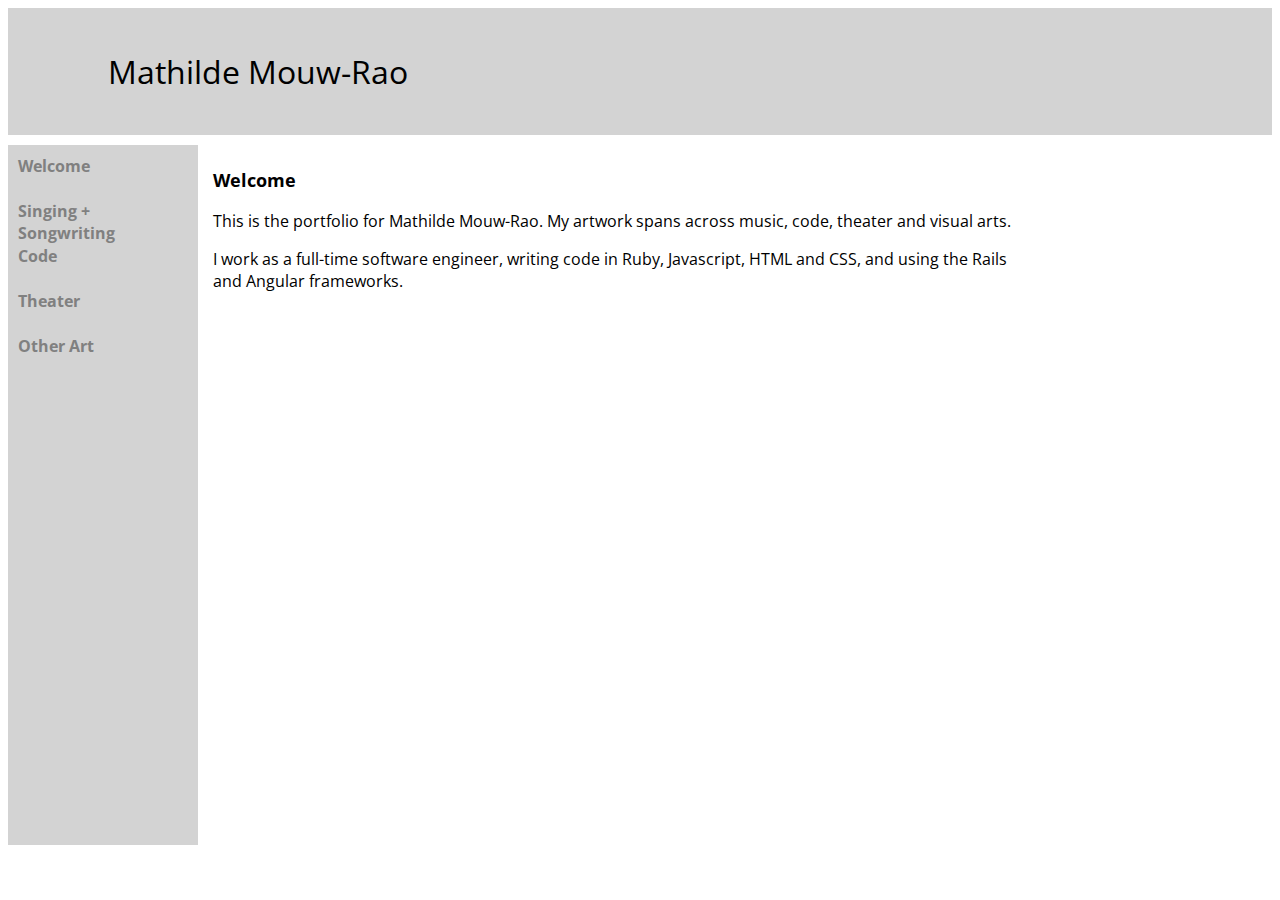
==== index.html @ b98ace01 "Load behavior.js after jquery:" ====
<!DOCTYPE html>
<head>
  <link rel="stylesheet" type="text/css" href="style.css">
  <script src="https://code.jquery.com/jquery-3.4.1.min.js"></script>
  <link href="https://fonts.googleapis.com/css?family=Open+Sans&display=swap" rel="stylesheet">
</head>
  <body>
    <div class="top-title">
      <p>Mathilde Mouw-Rao</p>
    </div>
    <div class="container">
      <div class="nav nav-container">
          <div class="nav-item" id="bio-js">
            <a href="#">Welcome</a>
          </div>
          <div class="nav-item" id="songwriting-js">
            <a href="#">Singing + Songwriting</a>
          </div>
          <div class="nav-item" id="code-js">
            <a href="#">Code</a>
          </div>
          <div class="nav-item" id="opera-js">
            <a href="#">Theater</a>
          </div>
          <div class="nav-item" id="moreart-js">
            <a href="#">Other Art</a>
          </div>
        </div>

        <!-- ====================================== -->
        <!-- portfolio sections -->
        <!-- ====================================== -->

        <!-- Songwriting -->
        <div class="portfolio-section songwriting">
            <div>
              <div class="portfolio-item__subtitle">
                <p>Singing + Songwriting</p>
              </div>
              <div class="portfolio-section__summary portfolio-item__description">
                <p>
                  I have been writing and performing music for over 16 years. Recently, I have been performing in the San Francisco Bay Area, organizing jam sessions with fellow musicians, taking classes in sound engineering at Women's Audio Mission, and recording new music. My lyrics are darkly witty,often humorous, with a strong melody and accompanied by an indie folk-rock guitar style. I am eager to stretch my musical knowledge, experiment with new techniques, and play with other musicians. As my art evolves, I aim to bring my work with sound and code together.
                </p>
              </div>  
              <div class="portfolio-item__container_next-to-eachother">
                <div class="portfolio-item__media">
                  <iframe width="560" height="315" src="https://www.youtube-nocookie.com/embed/hNOTkcXVN7c" frameborder="0" allow="accelerometer; autoplay; encrypted-media; gyroscope; picture-in-picture" allowfullscreen></iframe>
                </div>
                <div class="portfolio-item__media">
                  <iframe class="portfolio-item__media" width="100%" height="300" scrolling="no" frameborder="no" allow="autoplay" src="https://w.soundcloud.com/player/?url=https%3A//api.soundcloud.com/users/11374415&color=%23747c84&auto_play=false&hide_related=false&show_comments=true&show_user=true&show_reposts=false&show_teaser=true&visual=true"></iframe>
                </div>
              </div>
              <div class="portfolio-item__link portfolio-item__subtitle">
                  <a href="https://www.tildemouwmusic.com">Tilde Mouw music official website</a>
              </div>
            </div>
            <div class="portfolio-item__subtitle top-space">
              Courses
            </div>
            <div class="portfolio-section__summary portfolio-item__description">
                <p>
                  Alongside my songwriting and performing, I am learning sound engineering. I have taken the following classes at Women&#39;s Audio Mission.
                </p>
              </div> 
            <div class="portfolio-item__link">
              <a href="https://www.womensaudiomission.org/trainings/wam-level-1-recording-spring-2018/">Intro To Music Production</a>
            </div>
            <div class="portfolio-item__link">
              <a href="https://www.womensaudiomission.org/trainings/wam-level-2-mixing-signal-processing/">WAM Level 2 - Mixing and Signal Processing</a>
            </div>
            <div class="portfolio-item__link">
              <a href="https://womensaudiomission.org/trainings/introduction-electronic-music-production-2/">Introduction to Electronic Music Production</a>
            </div>
            <div class="portfolio-item__link">
              <a href="https://www.womensaudiomission.org/trainings/introduction-live-sound-spring-2019/">Intro to Live Sound with Heidi Trefethen</a>
            </div>
        </div>
        
        <!-- Code -->
        <div class="portfolio-section code">
          <div class="portfolio-item__subtitle">
            <p>Code</p>
          </div>
          <div class="portfolio-section__summary portfolio-item__description">
            <p>
              I work full time as a software engineer, and unfortunately the bulk of the code I write is proprietary and not sharable here. The code I wrote before I was employed shows the seeds of my interest in coding as a creative and collaborative endeavor. At work, I enjoy working out optimal modeling and architecture, digging into problems with a pair, and trying to make our code readable and hopefully elegant or even beautiful. Below are examples of my early experiments in combining code and art, an example of a tech talk I gave, libraries where I have been an open source contributor, and a link to my software engineer professional profile. 
            </p>
          </div>
          <div class="portfolio-item__subtitle">
              <p>Code + Art projects</p>
          </div>
          <div class="portfolio-section__coding-projects">
            <div class="portfolio-item__coding-project">
                <div class="portfolio-item__link">
                    <a href="http://mathildemouw.github.io/html5-canvas-drawing-with-poetry/">Drawing in CSS canvas with Poetry</a>
                </div>
                <div class="portfolio-item__image-section">
                  <img class="portfolio-item__image" src="images/drawing.png">
                </div>
                <div class="portfolio-section__summary">
                  <p>
                    This project was an experiment looking at how introducing randomness into a drawing canvas could result in an interesting image.
                  </p>
                </div>
              </div>
              <div class="portfolio-item__coding-project">
                <div class="portfolio-item__link">
                  <a href="http://mathildemouw.github.io/mario-threejs/">Mario in Threejs</a>
                </div>
                <div class="portfolio-item__image-section">
                  <img class="portfolio-item__image" src="images/mario3js2.png">
                </div>
                <div class="portfolio-section__summary">
                  <p>
                    A few of the folks in my cohort at Dev Bootcamp and I worked together to create a 3D 8-bit Mario in ThreeJS in an effort to teach ourselves the ins and outs of the library during the program.
                  </p>
                </div>
              </div>
              <div class="portfolio-item__coding-project">
                <div class="portfolio-item__link">
                  <a href="http://mathildemouw.github.io/Object-Oriented-JS-Snake/">Simple Snake</a>
                </div>
                <div class="portfolio-item__image-section">
                  <img class="portfolio-item__image" src="images/snake.jpg">
                </div>
                <div class="portfolio-section__summary">
                  <p>
                    In my version of Snake, I made an effort to make the code object oriented and beautiful, in addition to making a simple, minimalist game.
                  </p>
                </div>
              </div>
          </div>

          <div class="portfolio-item__subtitle">
            <p>Tech Talk: The Evil Tale of Evil Pair</p>
          </div>
          <div class="portfolio-item__description">
            <p>This was a pair-programming talk I gave at Heroku for Fog City Ruby Meetup, 2017. It delved into the power of one of the variants of pairing, the Evil Pair, that is sometimes added during a <a href= "https://www.coderetreat.org">Code Retreat</a> to lighten the mood and teach lessons that we don't normally learn when we're too focused on being productive.</p>
          </div>
          <div>
            <a href="images/The Evil Tale of Evil Pair SF.rb.pdf">View the slides</a>
          </div>
          <div class="portfolio-item__image-section">
            <img class="portfolio-item__image" src="images/evil_pair_picture.png">
          </div>

          <div class="portfolio-item__subtitle top-space">
            <p>Open Source Libraries</p>
          </div>
          <div class="portfolio-item__link">
            <a href="https://github.com/doubleunion/arooo">Double Union's AROOO Membership Management App</a>
          </div>
          <div class="portfolio-item__link">
            <a href="https://github.com/apokalipto/devise_saml_authenticatable">DeviseSamlAuthenticatable</a>
          </div>

          <div class="portfolio-item__subtitle">
            <p>Courses</p>
          </div>
          <div class="portfolio-item__link">
            <a href="https://www.coursera.org/learn/internetgiants">Internet Giants: The Law and Economics of Media Platforms on Coursera</a>
          </div>
          <div class="portfolio-item__link">
            <a href="https://bradfieldcs.com/courses/architecture">Bradfield School of Computer Science, Computer Architecture course </a>
          </div>

          <div class="portfolio-item__subtitle">
            <p>Resume</p>
          </div>

          <div class="portfolio-item__link">
            <a href="https://www.linkedin.com/in/mathildemouw/">Mathilde Mouw-Rao LinkedIn</a>
          </div>
        </div>

        <!-- Opera -->
        <div class="portfolio-section opera">
          <div class="portfolio-item__subtitle">
            <p>Theater</p>
          </div>
          <div class="portfolio-section__summary portfolio-item__description">
            <p>
              I have been fortunate to get to produce two shows that I wrote. I wrote the music and libretto for "Love and a Lion," an opera for 8 singers, cello, violin and keyboard, and produced it at my school and in the 2008 Minnesota Fringe Festival. I wrote the script and music for "No Catharsis", a musical with two actors, vocals, xylophone, keyboard and guitar, and produced the show in the 2013 Minnesota Fringe Festival. My theater work also includes designing and building costumes, designing and building sets, designing lighting, acting, dancing and running box office.
            </p>
            <p>
              Putting on a theater production is necessarily collaborative. I love the process of bringing a theater production to life, all the way from the page to a performance. Working with actors, musicians, directors, set, costume and lighting designers involves getting my ideas across and listening to the ideas of the other artists, being able to work with what's possible and together discover strong decisions that will make the performance so much more than what I could have originally imagined while writing the show. 
            </p>
          </div>
          <div class="portfolio-item__subtitle">
            <p>No Catharsis (2013)</p>
          </div>
          <div class="portfolio-section__summary portfolio-item__description">
            <p>
              "No Catharsis," a musical tale of video blogging despite well-meaning room mates, written and directed by Mathilde Mouw-Rao, performed by Parker Sera, Brianna Olson-Carr and Sean Phillips in the James Sewell Ballet Tek Box at The Cowles Center in downtown Minneapolis. We were well recieved by Minnesota Fringe Festival audiences who described it as, "A wonderfully creative look at the way people express themselves with other people, through music."  One reviewer wrote "This production is second to none.  The direction of this was well crafted with intelligent quips and [anecdotes] about the reality that our society faces, showing the parallels between technological and human interactions." 
            </p>
          </div>
          <div class="portfolio-item__subtitle portfolio-item__description">
            <p>Below, is the trailer for "No Catharsis" and photo of the cast on stage.</p>
          </div>
          <div class="portfolio-item__container_next-to-eachother">
            <div class="portfolio-item__media">
              <iframe width="560" height="315" src="https://www.youtube-nocookie.com/embed/UptUsfMpNvw" frameborder="0" allow="accelerometer; autoplay; encrypted-media; gyroscope; picture-in-picture" allowfullscreen></iframe>
            </div>
            <div class="portfolio-item__image-section">
              <img class="portfolio-item__image" src="images/no_catharsis_cast.jpg">
            </div>
          </div>
          <div class="portfolio-item__subtitle top-space">
            <p>Love and a Lion (2008)</p>
          </div>
          <div class="portfolio-section__summary portfolio-item__description">
              <p>Below, are the trailer for the second run of the "Love and a Lion", in the Minnesota Fringe Festical, 2008, and recording of the full show from the original run.</p>
            </div>
          <div>
            <div class="portfolio-item__container_next-to-eachother">
              <div class="portfolio-item__media">
                <iframe width="560" height="315" src="https://www.youtube-nocookie.com/embed/wBKDorj3paM" frameborder="0" allow="accelerometer; autoplay; encrypted-media; gyroscope; picture-in-picture" allowfullscreen></iframe>
              </div>
              <div class="portfolio-item__media">
                <iframe width="560" height="315" src="https://www.youtube-nocookie.com/embed/TdYQRLnlC54" frameborder="0" allow="accelerometer; autoplay; encrypted-media; gyroscope; picture-in-picture" allowfullscreen></iframe>
              </div>
            </div>
            </div>
            
            <div class="portfolio-item__subtitle top-space">
              <p>Costume design</p>
            </div>
            <div class="portfolio-section__summary portfolio-item__description">
              <p>Costume design for "Six Billion Utopias: A collaborative performance about gender and mental health", a thesis project by Taiga Christie, 2011.</p>
            </div>
            <div class="portfolio-item__container_next-to-eachother">
              <div class="portfolio-item__image-section">
                <img class="portfolio-item__image" src="images/six_billion_utopias_cast.jpg">
              </div>
              <div class="portfolio-item__image-section">
                <img class="portfolio-item__image" src="images/six_billion_utopias_actors.jpg">
              </div>
            </div>
            <div class="portfolio-item__container_next-to-eachother">
              <div class="portfolio-item__image-section">
                <img class="portfolio-item__image" src="images/six_billion_utopias_brambles.jpg">
              </div>
              <div class="portfolio-item__image-section">
                <img class="portfolio-item__image" src="images/six_billion_utopias_sarah.jpg">
              </div>
            </div>
            <div class="portfolio-item__container_next-to-eachother">
              <div class="portfolio-item__image-section">
                <img class="portfolio-item__image" src="images/six_billion_utopias_ellen.jpg">
              </div>
              <div class="portfolio-item__image-section">
                <img class="portfolio-item__image" src="images/six_billion_utopias_taylor.jpg">
              </div>
            </div>
        </div>

        <!-- More Art -->
        <div class="portfolio-section moreart">
          <div>
            <div class="portfolio-item__subtitle">
              <p>Other Art</p>
            </div>
            <div class="portfolio-section__summary portfolio-item__description">
              <p>
                I enjoy exploring different techniques and media in my art. The examples below show my experiments knitting original patterns, drawing a comic series, "The Greatest Band Ever," with co-author Christopher Lander, sculpting with Sculpey clay, and paiting with oil paints.
              </p>
            </div>
            <div class="portfolio-item__subtitle">
              <p>Knitting from original patterns</p>
            </div>
            <div class="portfolio-item__container_next-to-eachother">
              <div class="portfolio-item__image-section">
                <img class="portfolio-item__image" src="images/knit_cat.jpg">
              </div>
              <div class="portfolio-item__image-section">
                <img class="portfolio-item__image" src="images/knit_throw.jpg">
              </div>
            </div>
            <div class="portfolio-item__container_next-to-eachother">
              <div class="portfolio-item__image-section">
                <img class="portfolio-item__image" src="images/knit_hat_and_vest.jpg">
              </div>
              <div class="portfolio-item__image-section">
                <img class="portfolio-item__image" src="images/knit_sweater.jpg">
              </div>
            </div>
          </div>
          <div>
            <div class="portfolio-item__subtitle">
              <p>Comics</p>
            </div>
            <div class="portfolio-item__container_next-to-eachother">
              <div class="portfolio-item__image-section">
                <img class="portfolio-item__image" src="images/gbe_color.jpg">
              </div>
              <div class="portfolio-item__image-section">
                  <img class="portfolio-item__image" src="images/gbe_hair.jpg">
              </div>
            </div>
            <div class="portfolio-item__link portfolio-item__subtitle">
                <a href="https://gbecomic.tumblr.com">Greatest Band Ever comic archive</a>
            </div>
          </div>
          <div>
              <div class="portfolio-item__subtitle top-space">
                <p>Sculpture</p>
              </div>
              <div class="portfolio-item__image-section">
                <img class="portfolio-item__image" src="images/cow_giving_birth.jpg">
              </div>
          </div>
          <div>
              <div class="portfolio-item__subtitle top-space">
                <p>Oil Painting</p>
              </div>
              <div class="portfolio-item__image-section">
                <img class="portfolio-item__image" src="images/pears.jpg">
              </div>
          </div>
        </div>

        <!-- Bio -->
        <div class="portfolio-section bio">
          <div class="portfolio-item__subtitle">
            <p>Welcome</p>
          </div>
          <div class="portfolio-item__description">
              <p>
                This is the portfolio for Mathilde Mouw-Rao. My artwork spans
                across music, code, theater and visual arts.
              </p>
              <p>
                I work as a full-time software engineer, writing code in Ruby, Javascript, HTML and
                CSS, and using the Rails and Angular frameworks.
              </p>
          </div>
        </div>
    </div>
    <script src="behavior.js"></script>
  </body>
</html>
---- style.css ----
body {
  font-family: 'Open Sans', Arial, Helvetica, sans-serif;
}

a {
  text-decoration: none;
}

a:link {
  color: #808080;
  font-weight: bold;
}

a:visited {
  color: #808080;
}

a:hover {
  color: #3b2921;
}

a:active {
  color: darkblue;
}

.top-title {
  font-size: xx-large;
  padding: 10px 100px 10px 100px;
  margin: 0 0 10px 0;
  background-color: lightgrey;
}

.container {
  display: flex;
}

/* ========================================== */
/* Nav */
/* ========================================== */

.nav-item{
  /* all these appear to do nothing */
  height: 30px;
  width: 90%;
  padding: 5px;
  margin: 5px;
}
.nav {
    background-color: lightgrey;
}

.nav-container {
  width: 15%;
  min-height: 700px;
  /* margin: 0 50px 0 0; */
}

/* ========================================== */
/* Portfolio */
/* ========================================== */

.portfolio-container {
    display: block;
}

.portfolio-section {
  width: 80%;
  margin: 0 0 0 10px;
  padding: 5px;
  display: none;
  max-width: 1100px;
}

.bio {
  display: block;
}

.portfolio-item {
  background-color: lightgrey;
}

.portfolio-item__title {
  font-size: xx-large;
}

.portfolio-item__subtitle {
  font-size: large;
  font-weight: bold;
}

.portfolio-item__media {
  width: 100%;
  padding: 0 15px 0 0;
}

.portfolio-item__image {
  max-width: 550px;
}

.portfolio-item__image-section {
  padding: 0 15px 0 0;
  /* max-width: 100px; */
}

.portfolio-item__description {
  max-width: 800px;
}

.portfolio-section__summary {
  padding: 10px 15px 10px 0;
}

.portfolio-item__link {
  margin-top: 10px;
}

.portfolio-item__container_next-to-eachother {
  display: flex;
  margin-bottom: 10px;
}

.top-space {
  margin-top: 30px;
}

.portfolio-section__coding-projects {
  display: flex;
}

.portfolio-item__coding-project {
}

.portfolio-item__coding-project img {
  /* display: flex; */
  max-width: 300px;
  min-height: 200px;
}
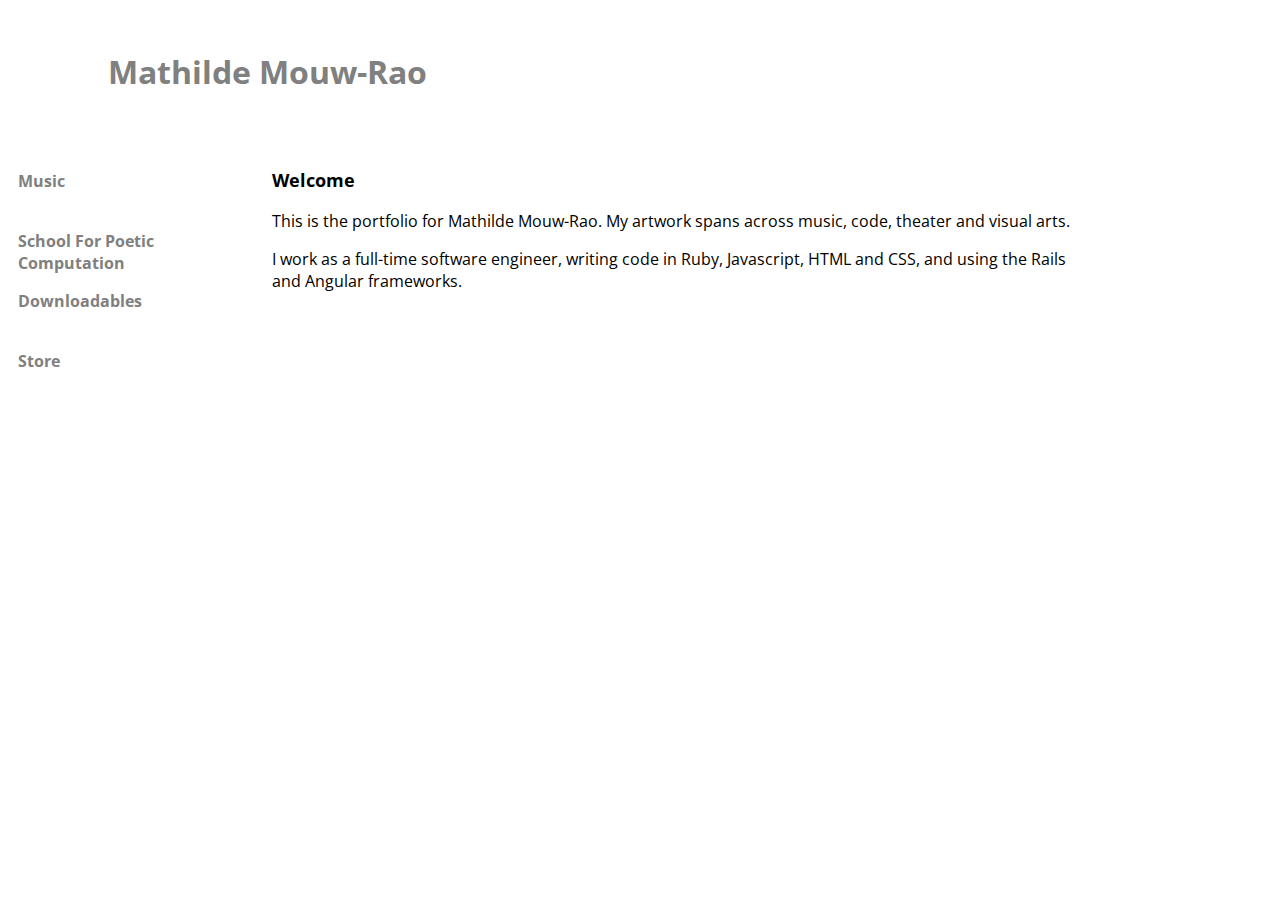
==== commit 642dcd5d: "Add music section to nav" ====
--- a/index.html
+++ b/index.html
@@ -3,29 +3,27 @@
   <link rel="stylesheet" type="text/css" href="style.css">
   <script src="https://code.jquery.com/jquery-3.4.1.min.js"></script>
   <link href="https://fonts.googleapis.com/css?family=Open+Sans&display=swap" rel="stylesheet">
+  <title>Mathilde Mouw-Rao Portfolio</title>
 </head>
   <body>
     <div class="top-title">
-      <p>Mathilde Mouw-Rao</p>
+      <a href="#"><p>Mathilde Mouw-Rao</p></a>
     </div>
     <div class="container">
       <div class="nav nav-container">
-          <div class="nav-item" id="bio-js">
-            <a href="#">Welcome</a>
-          </div>
-          <div class="nav-item" id="songwriting-js">
-            <a href="#">Singing + Songwriting</a>
-          </div>
-          <div class="nav-item" id="code-js">
-            <a href="#">Code</a>
-          </div>
-          <div class="nav-item" id="opera-js">
-            <a href="#">Theater</a>
-          </div>
-          <div class="nav-item" id="moreart-js">
-            <a href="#">Other Art</a>
-          </div>
-        </div>
+        <div class="nav-item">
+          <a href="./music/music.html">Music</a>
+        </div>
+        <div class="nav-item">
+          <a href="./sfpc/sfpc.html">School For Poetic Computation</a>
+        </div>
+        <div class="nav-item">
+          <a href="./sfpc/downloadables.html">Downloadables</a>
+        </div>
+        <div class="nav-item" id="moreart-js">
+          <a href="https://www.tildemouwmusic.com/shop">Store</a>
+        </div>
+      </div>
 
         <!-- ====================================== -->
         <!-- portfolio sections -->
@@ -63,16 +61,23 @@
                 </p>
               </div> 
             <div class="portfolio-item__link">
-              <a href="https://www.womensaudiomission.org/trainings/wam-level-1-recording-spring-2018/">Intro To Music Production</a>
-            </div>
-            <div class="portfolio-item__link">
-              <a href="https://www.womensaudiomission.org/trainings/wam-level-2-mixing-signal-processing/">WAM Level 2 - Mixing and Signal Processing</a>
+              <a href="https://www.womensaudiomission.org/trainings/intro-mastering-jessica-thompson/">
+              Intro to Mastering with Jessica Thompson</a>
+            </div>
+            <div class="portfolio-item__link">
+              <a href="https://www.womensaudiomission.org/trainings/wam-level-2-mic-placement-techniques/">Mic Placement and Techniques</a>
+            </div>
+            <div class="portfolio-item__link">
+              <a href="https://www.womensaudiomission.org/trainings/introduction-live-sound-spring-2019/">Intro to Live Sound with Heidi Trefethen</a>
             </div>
             <div class="portfolio-item__link">
               <a href="https://womensaudiomission.org/trainings/introduction-electronic-music-production-2/">Introduction to Electronic Music Production</a>
             </div>
             <div class="portfolio-item__link">
-              <a href="https://www.womensaudiomission.org/trainings/introduction-live-sound-spring-2019/">Intro to Live Sound with Heidi Trefethen</a>
+              <a href="https://www.womensaudiomission.org/trainings/wam-level-2-mixing-signal-processing/">Mixing and Signal Processing</a>
+            </div>
+            <div class="portfolio-item__link">
+              <a href="https://www.womensaudiomission.org/trainings/wam-level-1-recording-spring-2018/">WAM Level 1 - Recording</a>
             </div>
         </div>
         
@@ -180,10 +185,10 @@
           </div>
           <div class="portfolio-section__summary portfolio-item__description">
             <p>
-              I have been fortunate to get to produce two shows that I wrote. I wrote the music and libretto for "Love and a Lion," an opera for 8 singers, cello, violin and keyboard, and produced it at my school and in the 2008 Minnesota Fringe Festival. I wrote the script and music for "No Catharsis", a musical with two actors, vocals, xylophone, keyboard and guitar, and produced the show in the 2013 Minnesota Fringe Festival. My theater work also includes designing and building costumes, designing and building sets, designing lighting, acting, dancing and running box office.
+              I have been fortunate to get to produce two shows that I wrote. I wrote the music and libretto for "Love and a Lion," an opera for 8 singers, cello, violin and keyboard, and produced it in the 2008 Minnesota Fringe Festival after an initial workshop production. I wrote the script and music for "No Catharsis", a musical with two actors, vocals, xylophone, keyboard and guitar, and produced the show in the 2013 Minnesota Fringe Festival. My theater work also includes designing and building costumes, designing and building sets, designing lighting, acting, dancing and running box office.
             </p>
             <p>
-              Putting on a theater production is necessarily collaborative. I love the process of bringing a theater production to life, all the way from the page to a performance. Working with actors, musicians, directors, set, costume and lighting designers involves getting my ideas across and listening to the ideas of the other artists, being able to work with what's possible and together discover strong decisions that will make the performance so much more than what I could have originally imagined while writing the show. 
+              Putting on a theater production is necessarily collaborative. I love the process of bringing a theater production to life, all the way from the page to a performance. My background in theater, from my work through college and in the years after until I went to coding bootcamp, influence how I think about art and how I tackle large creative projects.
             </p>
           </div>
           <div class="portfolio-item__subtitle">
@@ -209,7 +214,7 @@
             <p>Love and a Lion (2008)</p>
           </div>
           <div class="portfolio-section__summary portfolio-item__description">
-              <p>Below, are the trailer for the second run of the "Love and a Lion", in the Minnesota Fringe Festical, 2008, and recording of the full show from the original run.</p>
+              <p>Below, are the trailer for the second run of the "Love and a Lion", in the Minnesota Fringe Festival, 2008, and recording of the full show from the original run.</p>
             </div>
           <div>
             <div class="portfolio-item__container_next-to-eachother">
@@ -262,7 +267,7 @@
             </div>
             <div class="portfolio-section__summary portfolio-item__description">
               <p>
-                I enjoy exploring different techniques and media in my art. The examples below show my experiments knitting original patterns, drawing a comic series, "The Greatest Band Ever," with co-author Christopher Lander, sculpting with Sculpey clay, and paiting with oil paints.
+                I enjoy exploring different techniques and media in my art. The examples below show my experiments knitting original patterns, drawing a comic series, "The Greatest Band Ever," with co-author Christopher Lander, sculpting with Sculpey clay, and painting with oil paints.
               </p>
             </div>
             <div class="portfolio-item__subtitle">
--- a/style.css
+++ b/style.css
@@ -27,7 +27,6 @@
   font-size: xx-large;
   padding: 10px 100px 10px 100px;
   margin: 0 0 10px 0;
-  background-color: lightgrey;
 }
 
 .container {
@@ -43,14 +42,14 @@
   height: 30px;
   width: 90%;
   padding: 5px;
-  margin: 5px;
+  margin: 20px 5px;
 }
 .nav {
-    background-color: lightgrey;
+    background-color: white;
 }
 
 .nav-container {
-  width: 15%;
+  width: 20%;
   min-height: 700px;
   /* margin: 0 50px 0 0; */
 }
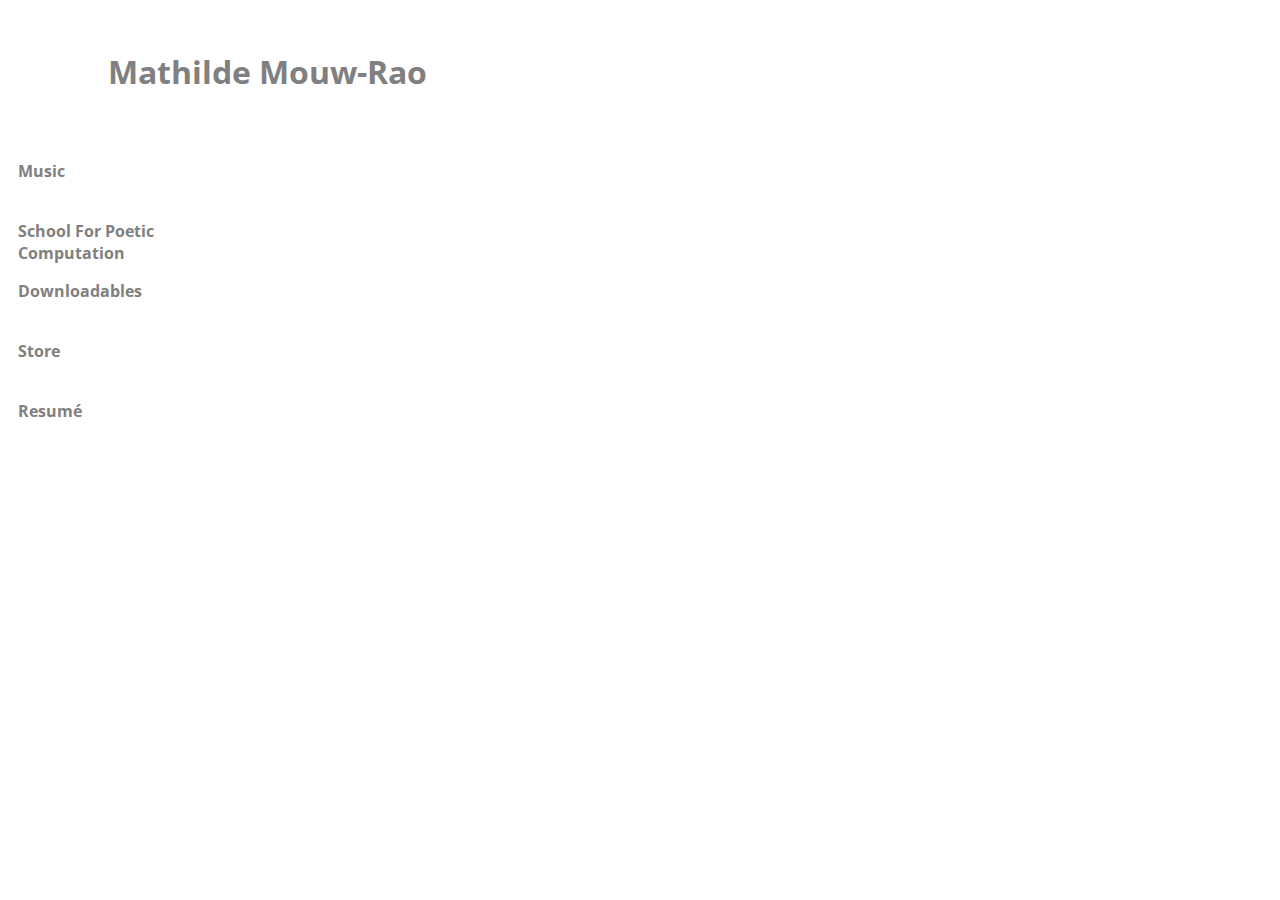
==== commit c9fb1561: "Add SFPC sections, downloadables" ====
--- a/index.html
+++ b/index.html
@@ -18,10 +18,13 @@
           <a href="./sfpc/sfpc.html">School For Poetic Computation</a>
         </div>
         <div class="nav-item">
-          <a href="./sfpc/downloadables.html">Downloadables</a>
-        </div>
-        <div class="nav-item" id="moreart-js">
+          <a href="./downloadables/downloadables.html">Downloadables</a>
+        </div>
+        <div class="nav-item">
           <a href="https://www.tildemouwmusic.com/shop">Store</a>
+        </div>
+        <div class="nav-item">
+          <a href="./resume/resume.html">Resumé</a>
         </div>
       </div>
 
@@ -267,7 +270,7 @@
             </div>
             <div class="portfolio-section__summary portfolio-item__description">
               <p>
-                I enjoy exploring different techniques and media in my art. The examples below show my experiments knitting original patterns, drawing a comic series, "The Greatest Band Ever," with co-author Christopher Lander, sculpting with Sculpey clay, and painting with oil paints.
+                I enjoy exploring different techniques and media in my art. The examples below show my experiments knitting original patterns, drawing a comic series, "The Greatest Band Ever," with co-author Christopher Lander, sculpting.
               </p>
             </div>
             <div class="portfolio-item__subtitle">
@@ -305,39 +308,6 @@
             <div class="portfolio-item__link portfolio-item__subtitle">
                 <a href="https://gbecomic.tumblr.com">Greatest Band Ever comic archive</a>
             </div>
-          </div>
-          <div>
-              <div class="portfolio-item__subtitle top-space">
-                <p>Sculpture</p>
-              </div>
-              <div class="portfolio-item__image-section">
-                <img class="portfolio-item__image" src="images/cow_giving_birth.jpg">
-              </div>
-          </div>
-          <div>
-              <div class="portfolio-item__subtitle top-space">
-                <p>Oil Painting</p>
-              </div>
-              <div class="portfolio-item__image-section">
-                <img class="portfolio-item__image" src="images/pears.jpg">
-              </div>
-          </div>
-        </div>
-
-        <!-- Bio -->
-        <div class="portfolio-section bio">
-          <div class="portfolio-item__subtitle">
-            <p>Welcome</p>
-          </div>
-          <div class="portfolio-item__description">
-              <p>
-                This is the portfolio for Mathilde Mouw-Rao. My artwork spans
-                across music, code, theater and visual arts.
-              </p>
-              <p>
-                I work as a full-time software engineer, writing code in Ruby, Javascript, HTML and
-                CSS, and using the Rails and Angular frameworks.
-              </p>
           </div>
         </div>
     </div>
--- a/style.css
+++ b/style.css
@@ -30,7 +30,7 @@
 }
 
 .container {
-  display: flex;
+  /* display: flex; */
 }
 
 /* ========================================== */
@@ -52,6 +52,42 @@
   width: 20%;
   min-height: 700px;
   /* margin: 0 50px 0 0; */
+}
+
+/* ========================================== */
+/* Downloadables */
+/* ========================================== */
+
+img{
+  max-width:100%;
+  max-height:100%
+}
+
+.fruit-icon {
+  width:70px;
+  float: left;
+  margin: 10px;
+}
+
+.downloadable-title {
+
+}
+
+.downloadable-row {
+  float: left;
+  padding: 10px 50px 10px 50px;
+  margin: 0 0 10px 0;
+}
+
+.downloadable-links {
+
+}
+
+.downloadable-example-image {
+  width: 400px;
+  float: left;
+  padding: 10px 0;
+  margin: 0 0 10px 0;
 }
 
 /* ========================================== */
@@ -126,9 +162,6 @@
   display: flex;
 }
 
-.portfolio-item__coding-project {
-}
-
 .portfolio-item__coding-project img {
   /* display: flex; */
   max-width: 300px;
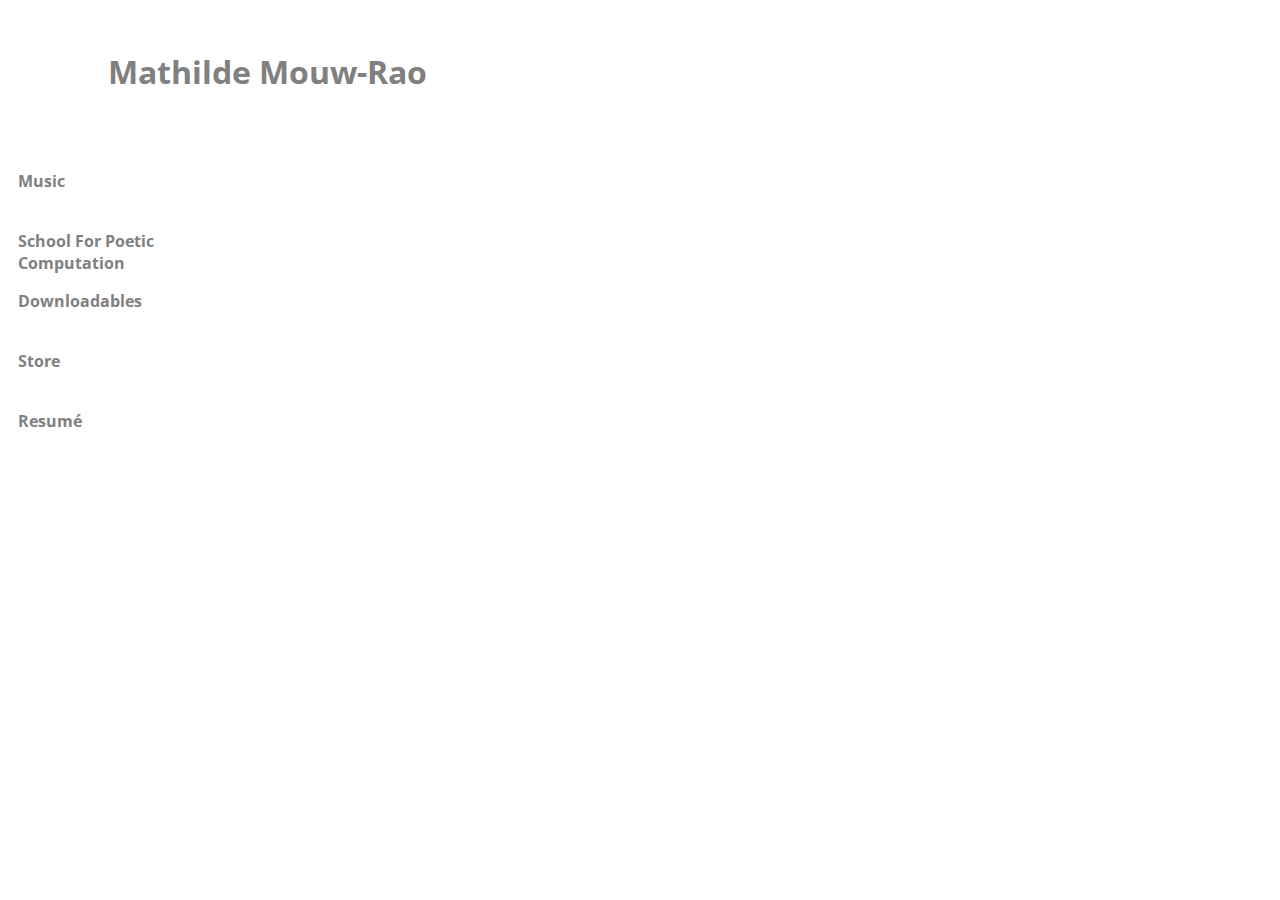
==== commit d9783f6e: "update index" ====
--- a/index.html
+++ b/index.html
@@ -6,9 +6,12 @@
   <title>Mathilde Mouw-Rao Portfolio</title>
 </head>
   <body>
-    <div class="top-title">
-      <a href="#"><p>Mathilde Mouw-Rao</p></a>
+    <div class="titlecontainer">
+      <div class="top-title">
+        <a href="#"><p>Mathilde Mouw-Rao</p></a>
+      </div>
     </div>
+    
     <div class="container">
       <div class="nav nav-container">
         <div class="nav-item">
--- a/style.css
+++ b/style.css
@@ -23,14 +23,26 @@
   color: darkblue;
 }
 
+.titlecontainer {
+  display: flex;
+}
+
 .top-title {
   font-size: xx-large;
   padding: 10px 100px 10px 100px;
   margin: 0 0 10px 0;
+  float: left;
+}
+
+.subtitle {
+  font-size: xx-large;
+  padding: 10px 100px 10px 100px;
+  margin: 0 0 10px 0;
+  float: right;
 }
 
 .container {
-  /* display: flex; */
+  display: inline-grid;
 }
 
 /* ========================================== */
@@ -46,12 +58,6 @@
 }
 .nav {
     background-color: white;
-}
-
-.nav-container {
-  width: 20%;
-  min-height: 700px;
-  /* margin: 0 50px 0 0; */
 }
 
 /* ========================================== */
@@ -74,20 +80,19 @@
 }
 
 .downloadable-row {
-  float: left;
   padding: 10px 50px 10px 50px;
   margin: 0 0 10px 0;
 }
 
 .downloadable-links {
-
+  /* float: left; */
 }
 
 .downloadable-example-image {
-  width: 400px;
-  float: left;
+  width: 700px;
+  float: right;
   padding: 10px 0;
-  margin: 0 0 10px 0;
+  margin: 30px 0 0 0;
 }
 
 /* ========================================== */
